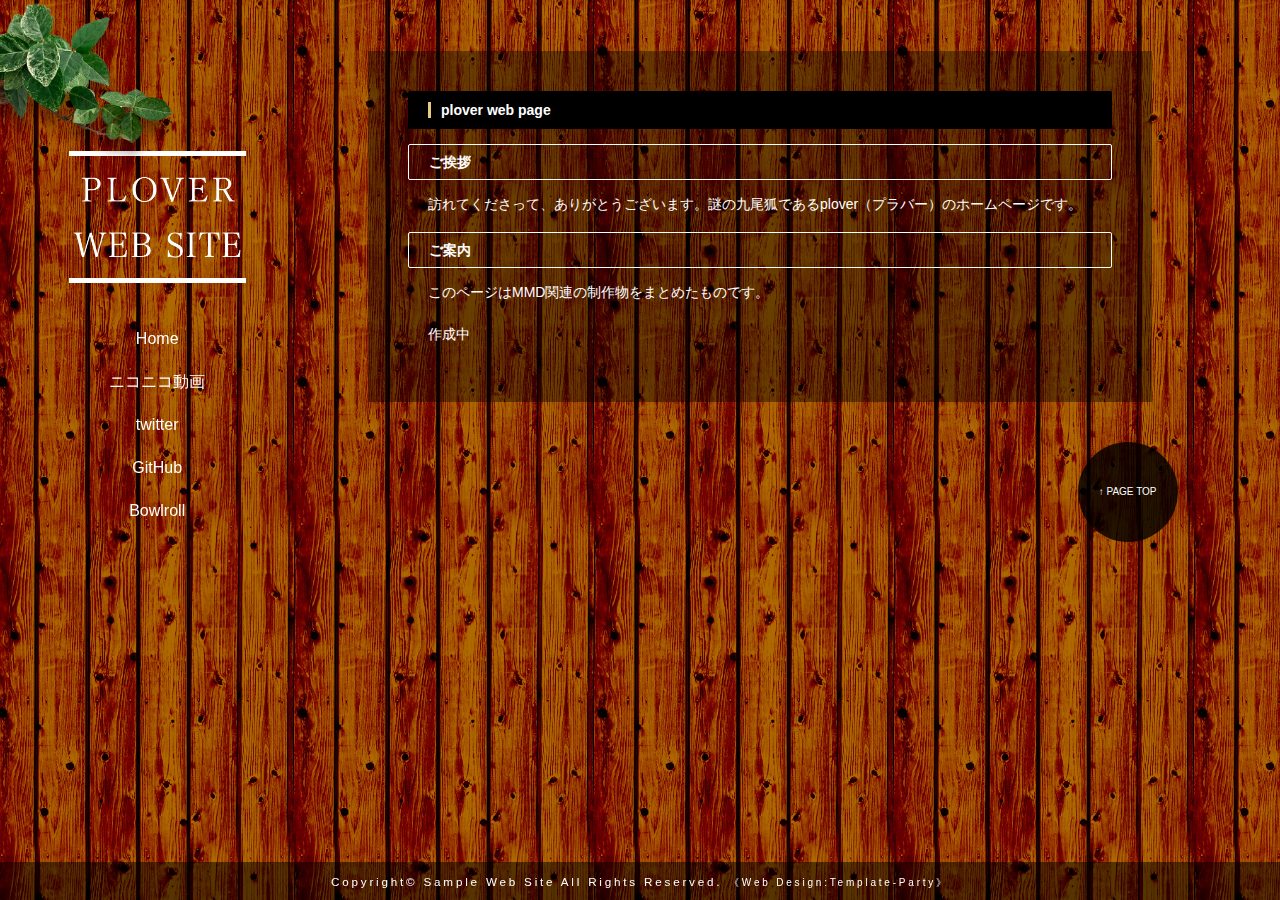
==== index.html @ 6dbf9f2e "Add files via upload" ====
<!DOCTYPE html>
<html lang="ja">
<head>
<meta charset="UTF-8">
<meta http-equiv="X-UA-Compatible" content="IE=edge">
<title>plover</title>
<meta name="viewport" content="width=device-width, initial-scale=1">
<meta name="description" content="ここにサイト説明を入れます">
<meta name="keywords" content="キーワード１,キーワード２,キーワード３,キーワード４,キーワード５">
<link rel="stylesheet" href="css/style.css">
<script type="text/javascript" src="js/openclose.js"></script>
<!--[if lt IE 9]>
<script src="https://oss.maxcdn.com/html5shiv/3.7.2/html5shiv.min.js"></script>
<script src="https://oss.maxcdn.com/respond/1.4.2/respond.min.js"></script>
<![endif]-->
</head>

<body>

<!--小さな端末用（800px以下端末）のロゴとメニュー-->
<div id="sh">
<h1 class="logo"><a href="index.html"><img src="images/logo_s.png" alt="Sample Web Site"></a></h1>
<nav id="menubar-s">
<ul>
<li><a href="index.html">Home</a></li>
<li><a href="https://www.nicovideo.jp/user/6776929/video">ニコニコ動画</a></li>
<li><a href="https://twitter.com/plover_diretor">twitter</a></li>
<li><a href="https://github.com/merryplover/Motion-generation-tool-for-MMD">GitHub</a></li>
<li><a href="https://bowlroll.net/user/1348">Bowlroll</a></li>

</ul>
</nav>
</div>

<div id="container">

<div id="main">
<!--
<section id="new">
<h2 id="newinfo_hdr" class="close">更新情報・お知らせ</h2>
<dl id="newinfo">
<dt>2016/12/19</dt>
<dd>tp_simple13公開。<span class="newicon">NEW</span></dd>
<dt>20XX/00/00</dt>
<dd>サンプルテキスト。サンプルテキスト。サンプルテキスト。</dd>
<dt>20XX/00/00</dt>
<dd>サンプルテキスト。サンプルテキスト。サンプルテキスト。</dd>
<dt>20XX/00/00</dt>
<dd>サンプルテキスト。サンプルテキスト。サンプルテキスト。</dd>
<dt>20XX/00/00</dt>
<dd>サンプルテキスト。サンプルテキスト。サンプルテキスト。</dd>
<dt>20XX/00/00</dt>
<dd>サンプルテキスト。サンプルテキスト。サンプルテキスト。</dd>
<dt>20XX/00/00</dt>
<dd>サンプルテキスト。サンプルテキスト。サンプルテキスト。</dd>
</dl>
</section>
-->
<section>

<h2>plover web page</h2>

<h3>ご挨拶</h3>
<p>訪れてくださって、ありがとうございます。謎の九尾狐であるplover（プラバー）のホームページです。</p>

<h3>ご案内</h3>
<p>このページはMMD関連の制作物をまとめたものです。</p>
<p>作成中</p>



</section>

</div>
<!--/main-->

<div id="sub">

<!--PC用（801px以上端末）ロゴ-->
<h1 class="logo"><a href="index.html"><img src="images/logo.png" alt="Sample Web Site"></a></h1>
<!--PC用（801px以上端末）メニュー-->
<nav id="menubar">
<ul>
<li><a href="index.html">Home</a></li>
<li><a href="https://www.nicovideo.jp/user/6776929/video">ニコニコ動画</a></li>
<li><a href="https://twitter.com/plover_diretor">twitter</a></li>
<li><a href="https://github.com/merryplover/Motion-generation-tool-for-MMD">GitHub</a></li>
<li><a href="https://bowlroll.net/user/1348">Bowlroll</a></li>
</ul>
</nav>

</div>
<!--/sub-->

<p id="pagetop"><a href="#">↑ PAGE TOP</a></p>

<footer>
<small>Copyright&copy; <a href="index.html">Sample Web Site</a> All Rights Reserved.</small>
<span class="pr"><a href="http://template-party.com/" target="_blank">《Web Design:Template-Party》</a></span>
</footer>

</div>
<!--/container-->

<!--画面左上の装飾画像-->
<img src="images/bg1.png" id="kazari">

<!--更新情報の開閉処理条件設定　800px以下-->
<script type="text/javascript">
if (OCwindowWidth() <= 800) {
	open_close("newinfo_hdr", "newinfo");
}
</script>

<!--メニューの３本バー-->
<div id="menubar_hdr" class="close"><span></span><span></span><span></span></div>
<!--メニューの開閉処理条件設定　800px以下-->
<script type="text/javascript">
if (OCwindowWidth() <= 800) {
	open_close("menubar_hdr", "menubar-s");
}
</script>
</body>
</html>
---- css/style.css ----
@charset "utf-8";


/*PC・タブレット・スマホ共通設定
------------------------------------------------------------------------------------------------------------------------------------------------------*/

/*全体の設定
---------------------------------------------------------------------------*/
body,html {width:100%;height:100%;}
body {
	margin: 0px;
	padding: 0px;
	color: #000;	/*全体の文字色*/
	font-family:"ヒラギノ角ゴ Pro W3", "Hiragino Kaku Gothic Pro", "メイリオ", Meiryo, Osaka, "ＭＳ Ｐゴシック", "MS PGothic", sans-serif;	/*フォント種類*/
	font-size: 14px;	/*文字サイズ*/
	line-height: 2;		/*行間*/
	background: #a65d15 url(../images/bg_s.jpg) repeat center top fixed;	/*背景色と背景画像の読み込み（古いブラウザ用）*/
	background: #a65d15 url(../images/bg.jpg) repeat center top/300px fixed;	/*背景色と背景画像の読み込み。高さ110%で幅は自動。fixedはスクロールしても固定する意味。
	*/
	-webkit-text-size-adjust: none;
}
h1,h2,h3,h4,h5,p,ul,ol,li,dl,dt,dd,form,figure,form {margin: 0px;padding: 0px;}
ul {list-style-type: none;}
img {border: none;max-width: 100%;height: auto;}
a img:hover {opacity: 0.7;}/*マウスオン時に画像を半透明にする設定。0.7は70%の透明度の意味。*/
table {border-collapse:collapse;font-size: 100%;border-spacing: 0;}
iframe {width: 100%;}

/*リンク（全般）設定
---------------------------------------------------------------------------*/
a {
	color: #fff;	/*リンクテキストの色*/
	-webkit-transition: 0.3s;	/*マウスオン時の移り変わるまでの時間設定。0.3秒。*/
	transition: 0.3s;			/*同上*/
}
a:hover {
	color: #fff;			/*マウスオン時の文字色*/
	background: #000;	/*マウスオン時の背景色*/
	text-decoration: none;		/*リンクの下線を消す設定*/
}

/*コンテナー（左右ブロックを囲むボックス）
---------------------------------------------------------------------------*/
#container {
	height: 100%;
	max-width: 1500px;
}

/*メインコンテンツ
---------------------------------------------------------------------------*/
#main {
	overflow: hidden;
	float: right;	/*右側に回り込み*/
	width: 55%;		/*メインコンテンツ幅*/
	margin-top: 4%;	/*上にあけるスペース*/
	margin-right: 10%;	/*右にあけるスペース*/
	padding: 40px;	/*ボックス内の余白*/
	color: #fff;	/*文字色*/
	background: rgba(0,0,0,0.4);	/*背景色の設定。左３つが色指定(この場合は黒)で最後の小数点が透明度。*/
}
/*mainコンテンツのh2タグの設定*/
#main h2 {
	clear: both;
	margin-bottom: 15px;
	font-size: 100%;
	color: #fff;		/*文字色*/
	padding: 5px 20px;	/*上下、左右への余白*/
	background: #000;	/*背景色*/
	border-radius: 2px;	/*角丸のサイズ*/
}
/*mainコンテンツのh2タグの１文字目への設定*/
#main h2::first-letter {
	border-left: 3px solid #e5cc80;	/*左線の幅・線種・色。*/
	padding-left: 10px;	/*ボックス内の余白*/
}
/*mainコンテンツのh3タグの設定*/
#main h3 {
	clear: both;
	margin-bottom: 15px;
	font-size: 100%;
	padding: 3px 20px;	/*上下、左右への余白*/
	border: 1px solid #fff;	/*線の幅・線種・色。*/
	border-radius: 2px;		/*角丸のサイズ*/
}
/*mainコンテンツの段落タグ設定*/
#main p {
	padding: 7px 20px 14px;	/*上、左右、下への余白*/
}
#main p + p {
	padding-top: 0px;
}
#main h2 + p,
#main h3 + p {
	padding-top: 0px;
	margin-top: -5px;
}

/*Worksページ
---------------------------------------------------------------------------*/
/*ボックス１個あたりの設定*/
#main .list {
	width: 16%;		/*幅*/
	float: left;	/*左に回り込み*/
	text-align: center;	/*ボックス内をセンタリング*/
	margin-left: 3%;	/*ボックスの左右間にあけるスペース*/
	margin-bottom: 20px;	/*ボックスの上下間にあけるスペース*/
}
/*ボックス内の画像*/
#main .list figure img {
	border-radius: 200px;	/*角丸のサイズ。適当に大きめに設定しておけばOK。*/
}
/*ボックス内のh3タグ*/
#main .list h3 {
	font-weight: normal;	/*hタグのデフォルトの太字を標準に*/
	font-size: 11px;		/*文字サイズ*/
	padding: 0px 10px;		/*上下・左右への余白*/
}

/*サブコンテンツ
---------------------------------------------------------------------------*/
#sub {
	float: left;	/*左に回り込み*/
	position: fixed;	/*スクロールしても固定させる設定*/
	width: 23%;		/*サブコンテンツ幅*/
	padding: 100px 10px 100px;	/*上、左右、下へのボックス内の余白*/
	margin-top: 4%;	/*ボックスの外側、上にあけるスペース*/
	border-left: none;		/*左の線だけ消す*/
}
/*ロゴ画像*/
#sub .logo img {
	width: 60%;	/*幅*/
	display: block;
	margin: 0px auto 30px;	/*上、左右、下へあけるスペース*/
	border-top: 5px solid #fff;		/*上線の幅・線種・色。*/
	border-bottom: 5px solid #fff;	/*下線の幅・線種・色。*/
}

/*メインメニュー
---------------------------------------------------------------------------*/
/*メニューブロック*/
#menubar {
	text-align: center;	/*文字をセンタリング*/
	font-size: 16px;	/*文字サイズ*/
}
/*メニュー１個あたりの設定*/
#menubar li a {
	text-decoration: none;
	display: inline-block;
	color: #fff;	/*文字色*/
	padding: 10px 10px 0px;	/*上下・左右・下にあける余白*/
	border-bottom: 1px dashed transparent;	/*下線の幅・線種・色。transparentは透明。*/
}
/*マウスオン時*/
#menubar li a:hover {
	border-bottom: 1px dashed #fff;	/*下線の幅・線種・色。*/
	letter-spacing: 0.2em;			/*文字間隔を少し広くとる設定*/
	background: transparent;		/*背景色の影響を受けないよう透明(transparent)に*/
}
/*小さい端末（800px以下）向けのロゴとメニューを表示させない*/
#sh {
	display: none;
}
/*３本バーアイコンを表示させない*/
#menubar_hdr {
	display: none;
}

/*フッター設定
---------------------------------------------------------------------------*/
footer {
	clear: both;
	width: 100%;
	padding: 5px 0px;
	text-align: center;
	position: fixed;	/*ページ下部に固定させる設定*/
	left: 0px;
	bottom: 0px;
	background: #000;	/*背景色（古いブラウザ用）*/
	background: rgba(0,0,0,0.5);	/*背景色の設定。左３つが色指定(この場合は黒)で最後の小数点が透明度。*/
	color: #fff;	/*文字色*/
	letter-spacing: 0.2em;	/*文字間隔を少し広くとる設定*/
}
footer a {
	text-decoration: none;
	border: none;
	color: #fff;
}
footer .pr {
	font-size: 10px;
}

/*トップページ内「更新情報・お知らせ」ブロック
---------------------------------------------------------------------------*/
/*ブロック全体の設定*/
#new dl{
	padding-left: 20px;
	margin-bottom: 15px;
}
/*日付設定*/
#new dt {
	font-weight: bold;	/*太字にする設定。標準がいいならこの行削除。*/
	float: left;
	width: 8em;
}
/*記事設定*/
#new dd {
	padding-left: 8em;
}

/*テーブル
---------------------------------------------------------------------------*/
/*ta1設定*/
.ta1 {
	width: 100%;
	margin-bottom: 15px;
}
.ta1, .ta1 td, .ta1 th {
	border: 1px solid #ccc;	/*テーブルの枠線の幅、線種、色*/
	padding: 10px;	/*ボックス内の余白*/
	word-break: break-all;
}
/*テーブル１行目に入った見出し部分*/
.ta1 th.tamidashi {
	width: auto;
	text-align: left;	/*左よせ*/
}
/*ta1の左側ボックス*/
.ta1 th {
	width: 140px;	/*幅*/
	text-align: center;	/*センタリング*/
}
/*画像*/
.ta1 img {
	vertical-align: bottom;
}

/*PAGE TOP設定
---------------------------------------------------------------------------*/
#pagetop {
	clear: both;
	padding-top: 40px;
	padding-bottom: 150px;
}
#pagetop a {
	color: #fff;		/*文字色*/
	font-size: 10px;	/*文字サイズ*/
	width: 100px;
	line-height: 100px;	/*高さ*/
	text-align: center;
	border-radius: 100px;
	background: #111;	/*背景色（古いブラウザ用）*/
	background: rgba(0,0,0,0.8);	/*背景色。「0,0,0」は黒、0.8は透明度。*/
	text-decoration: none;
	display: block;
	float: right;
	margin-right: 8%;
}
/*マウスオン時*/
#pagetop a:hover {
	background: #000;	/*背景色*/
}

/*トップページのNEWアイコン
---------------------------------------------------------------------------*/
.newicon {
	background: #F00;	/*背景色*/
	color: #FFF;		/*文字色*/
	font-size: 10px;	/*文字サイズ*/
	padding: 0px 5px;
	border-radius: 2px;
	margin: 0px 5px;
}

/*画面左上の画像装飾
---------------------------------------------------------------------------*/
#kazari {
	position:fixed;
	left:0px;
	top:0px;
	width:200px;	/*画像の幅*/
}

/*その他
---------------------------------------------------------------------------*/
.look {background: #dcdcdc;background:rgba(0,0,0,0.15);display:inline-block;padding:0px 5px;border-radius: 4px;}
.mb15,.mb1em {margin-bottom: 15px;}
.clear {clear: both;}
ul.disc {padding: 0em 25px 1em;list-style: disc;}
.color1 {color: #e5cc80;}
.pr {font-size: 10px;}
.wl {width: 96%;}
.ws {width: 50%;}
.c {text-align: center;}
.r {text-align: right;}
.l {text-align: left;}
img.fr {float: right;margin-left: 10px;margin-bottom: 10px;}
img.fl {float: left;margin-right: 10px;margin-bottom: 10px;}
.big1 {font-size: 30px;letter-spacing: 0.2em;}
.mini1 {font-size: 11px;}



/*画面が横向きで幅800px以下の場合の設定（画面左上の装飾パーツがスクロール中に邪魔になるので固定表示をなくす）
------------------------------------------------------------------------------------------------------------------------------------------------------*/
@media (orientation:landscape) and (max-width:800px) {

#kazari {position:absolute;}

}



/*画面幅800px以下の設定
------------------------------------------------------------------------------------------------------------------------------------------------------*/
@media screen and (max-width:800px) {

/*全体の設定
---------------------------------------------------------------------------*/
body {
	background: #a65d15 url(../images/bg_s.jpg) repeat center top scroll;
	background: #a65d15 url(../images/bg.jpg) repeat center top/300px scroll;
}

/*メインメニュー（小さい端末（800px以下））
---------------------------------------------------------------------------*/
/*小さい端末（800px以下）向けのロゴを非表示から表示に切り替える*/
#sh {
	display: block;
}
/*ロゴ*/
#sh .logo img {
	width: 50%;
	display: block;
	margin: 0px auto;
	padding: 15px 0px;
}
/*メニューブロック*/
#menubar-s {
	 overflow: hidden;
}
#menubar-s li {
	text-align: center;
}
#menubar-s li:first-child {
	border-top: 5px solid #fff;
}
#menubar-s li a {
	display: block;
	padding: 10px 0px;
	color: #fff;
	border-bottom: 1px dashed #fff;
}
/*PC用ロゴとメニューを非表示にする*/
#sub .logo,
#menubar {
	display: none;
}

/*３本バーアイコン設定
---------------------------------------------------------------------------*/
/*３本バーブロック*/
#menubar_hdr {
	display: block;
	position: absolute;
	top: 10px;		/*上から10pxの場所に配置*/
	right: 10px;	/*右から10pxの場所に配置*/
	width: 30px;	/*幅*/
	padding: 12px 10px 5px;	/*上、左右、下へのボックス内余白*/
}
/*３本のバー（1本あたり）*/
#menubar_hdr span {
	display: block;
	border-top: 4px solid #fff;	/*枠線の幅、線種、色*/
	margin-bottom: 7px;	/*バー同士の余白*/
}

/*main,subコンテンツ
---------------------------------------------------------------------------*/
#main, #sub {
	float: none;
	width: auto;
}
#main,#sub {
	margin: 5%;
}
#sub {
	position: static;
	border: none;
	padding: 0px;
	background: transparent;
}

/*フッター設定
---------------------------------------------------------------------------*/
footer {
	position: static;
	letter-spacing: normal;
}
footer .pr {
	display: block;
}

/*トップページ内「更新情報・お知らせ」ブロック
---------------------------------------------------------------------------*/
section#new h2.open {
	background: #000 url(../images/btn_minus.png) no-repeat right center/34px 34px;
}
section#new h2.close {
	background: #000 url(../images/btn_plus.png) no-repeat right center/34px 34px;
}

/*その他
---------------------------------------------------------------------------*/
body.s-n #sub {display: none;}

}



/*画面幅480px以下の設定
------------------------------------------------------------------------------------------------------------------------------------------------------*/
@media screen and (max-width:480px) {

/*メインコンテンツ
---------------------------------------------------------------------------*/
#main {
	padding: 10px;
	border: none;
	-webkit-box-shadow: none;
	box-shadow: none;
}

/*Worksページ
---------------------------------------------------------------------------*/
/*ボックス１個あたりの設定*/
#main .list {
	width: 45%;
}

/*３本バーアイコン設定
---------------------------------------------------------------------------*/
/*３本バーブロック*/
#menubar_hdr {
	position: absolute;
	top: 3px;
	right: 10px;
}

/*テーブル
---------------------------------------------------------------------------*/
/*テーブル内の左側*/
.ta1 th {
	width: 100px;
	padding: 5px;
}
/*テーブル内の右側*/
.ta1 td {
	width: auto;
	padding: 10px;
}

/*PAGE TOP設定
---------------------------------------------------------------------------*/
#pagetop {
	padding-top: 0px;
	padding-bottom: 50px;
}
#pagetop a {
	line-height: 24px;
}

/*画面左上の画像装飾
---------------------------------------------------------------------------*/
#kazari {
	width:100px;
	position: absolute;
}

/*その他
---------------------------------------------------------------------------*/
.ws,.wl {width: 90%;}
img.fr,img.fl {float: none;margin: 0;width: 100%;}

}
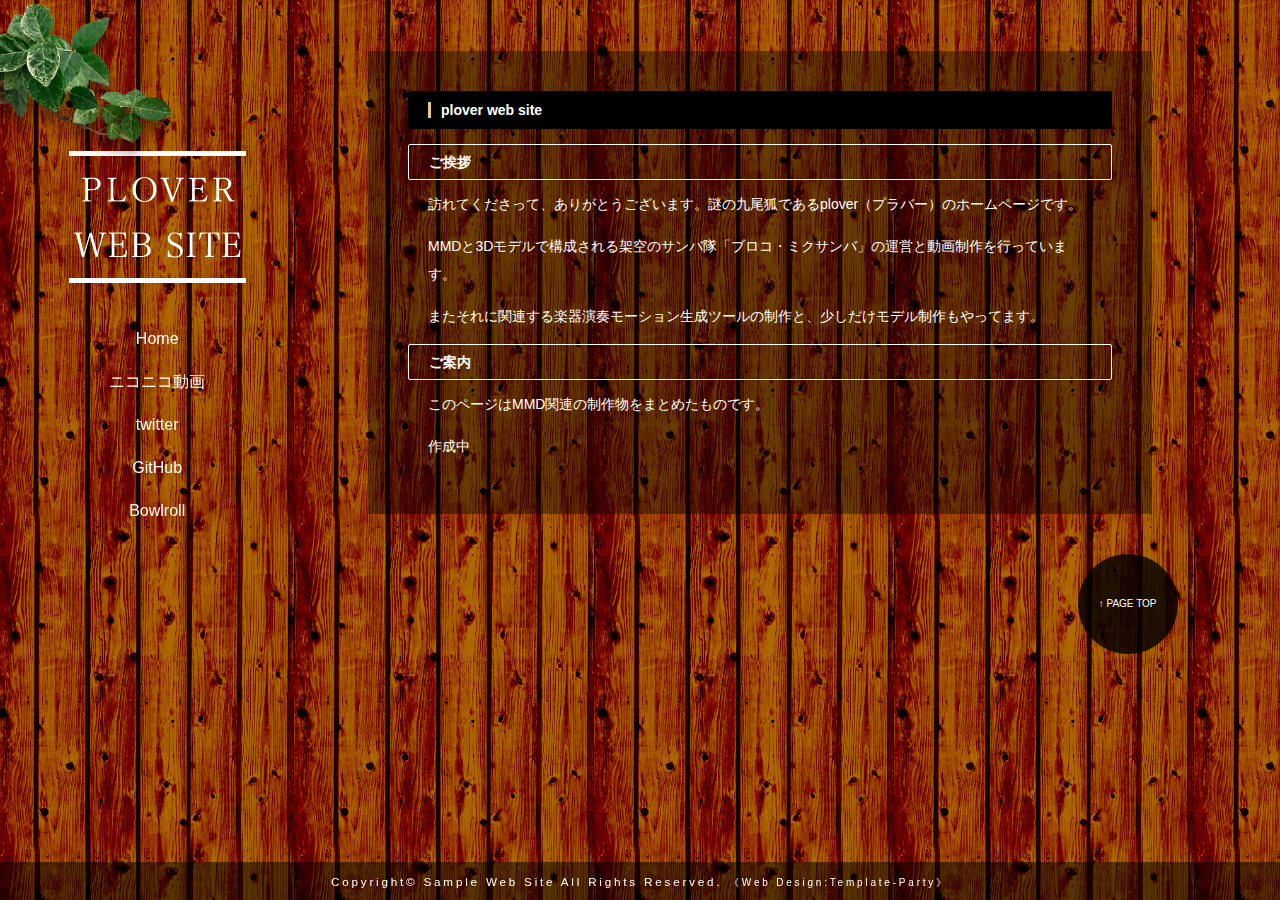
==== commit 142e2951: "Update index.html" ====
--- a/index.html
+++ b/index.html
@@ -58,11 +58,12 @@
 -->
 <section>
 
-<h2>plover web page</h2>
+<h2>plover web site</h2>
 
 <h3>ご挨拶</h3>
 <p>訪れてくださって、ありがとうございます。謎の九尾狐であるplover（プラバー）のホームページです。</p>
-
+	<p>MMDと3Dモデルで構成される架空のサンバ隊「ブロコ・ミクサンバ」の運営と動画制作を行っています。</p>
+	<p>またそれに関連する楽器演奏モーション生成ツールの制作と、少しだけモデル制作もやってます。</P>
 <h3>ご案内</h3>
 <p>このページはMMD関連の制作物をまとめたものです。</p>
 <p>作成中</p>
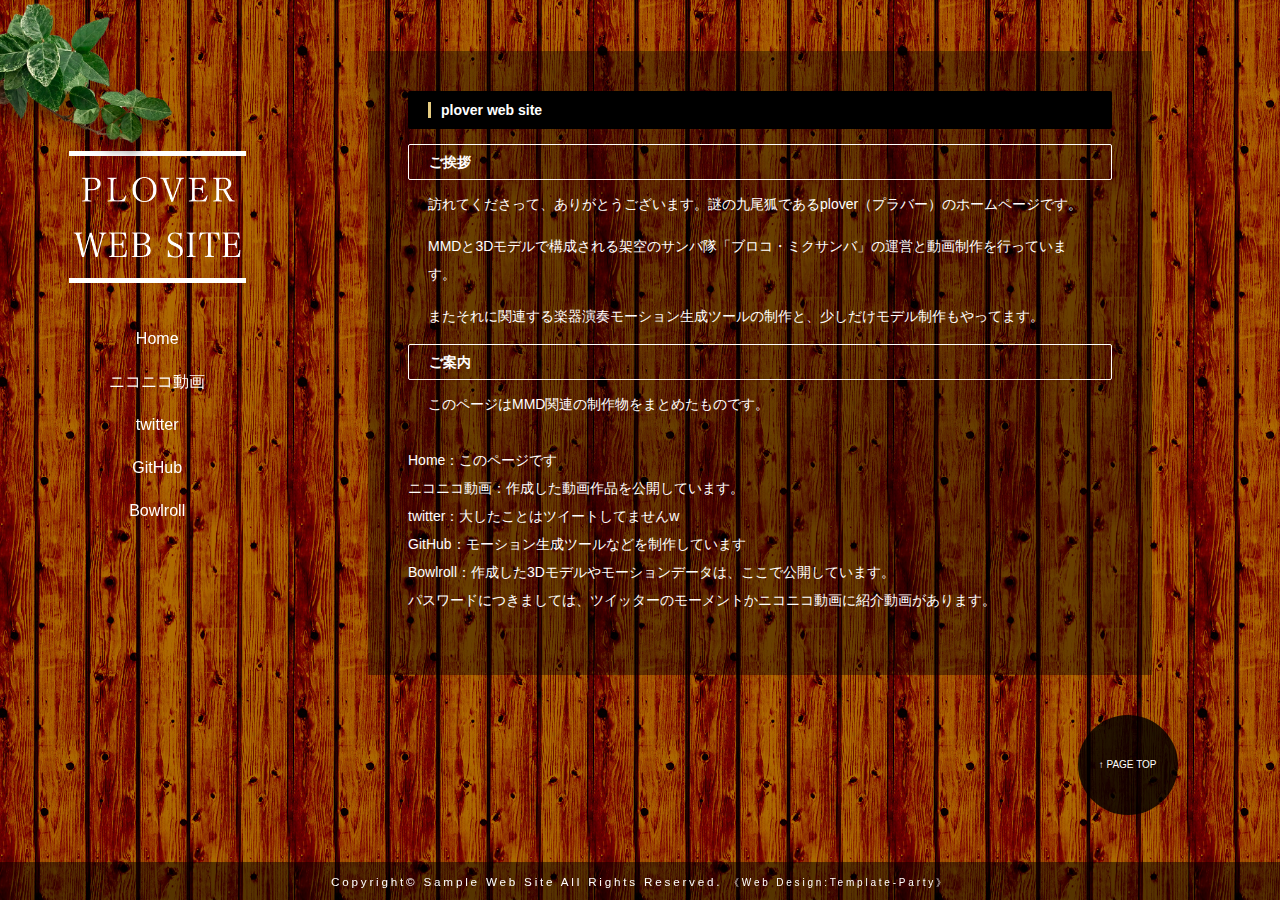
==== commit 7f6b66e9: "Update index.html" ====
--- a/index.html
+++ b/index.html
@@ -23,10 +23,10 @@
 <nav id="menubar-s">
 <ul>
 <li><a href="index.html">Home</a></li>
-<li><a href="https://www.nicovideo.jp/user/6776929/video">ニコニコ動画</a></li>
-<li><a href="https://twitter.com/plover_diretor">twitter</a></li>
-<li><a href="https://github.com/merryplover/Motion-generation-tool-for-MMD">GitHub</a></li>
-<li><a href="https://bowlroll.net/user/1348">Bowlroll</a></li>
+<li><a href="https://www.nicovideo.jp/user/6776929/video" target="_blank">ニコニコ動画</a></li>
+<li><a href="https://twitter.com/plover_diretor" target="_blank">twitter</a></li>
+<li><a href="https://github.com/merryplover/Motion-generation-tool-for-MMD" target="_blank">GitHub</a></li>
+<li><a href="https://bowlroll.net/user/1348" target="_blank">Bowlroll</a></li>
 
 </ul>
 </nav>
@@ -66,7 +66,14 @@
 	<p>またそれに関連する楽器演奏モーション生成ツールの制作と、少しだけモデル制作もやってます。</P>
 <h3>ご案内</h3>
 <p>このページはMMD関連の制作物をまとめたものです。</p>
-<p>作成中</p>
+<p><ul>
+<li>Home：このページです</li>
+<li>ニコニコ動画：作成した動画作品を公開しています。</li>
+<li>twitter：大したことはツイートしてませんw</li>
+<li>GitHub：モーション生成ツールなどを制作しています</li>
+<li>Bowlroll：作成した3Dモデルやモーションデータは、ここで公開しています。<br>パスワードにつきましては、ツイッターのモーメントかニコニコ動画に紹介動画があります。</li>
+</ul>
+</p>
 
 
 
@@ -83,10 +90,10 @@
 <nav id="menubar">
 <ul>
 <li><a href="index.html">Home</a></li>
-<li><a href="https://www.nicovideo.jp/user/6776929/video">ニコニコ動画</a></li>
-<li><a href="https://twitter.com/plover_diretor">twitter</a></li>
-<li><a href="https://github.com/merryplover/Motion-generation-tool-for-MMD">GitHub</a></li>
-<li><a href="https://bowlroll.net/user/1348">Bowlroll</a></li>
+<li><a href="https://www.nicovideo.jp/user/6776929/video" target="_blank">ニコニコ動画</a></li>
+<li><a href="https://twitter.com/plover_diretor" target="_blank">twitter</a></li>
+<li><a href="https://github.com/merryplover/Motion-generation-tool-for-MMD" target="_blank">GitHub</a></li>
+<li><a href="https://bowlroll.net/user/1348" target="_blank">Bowlroll</a></li>
 </ul>
 </nav>
 
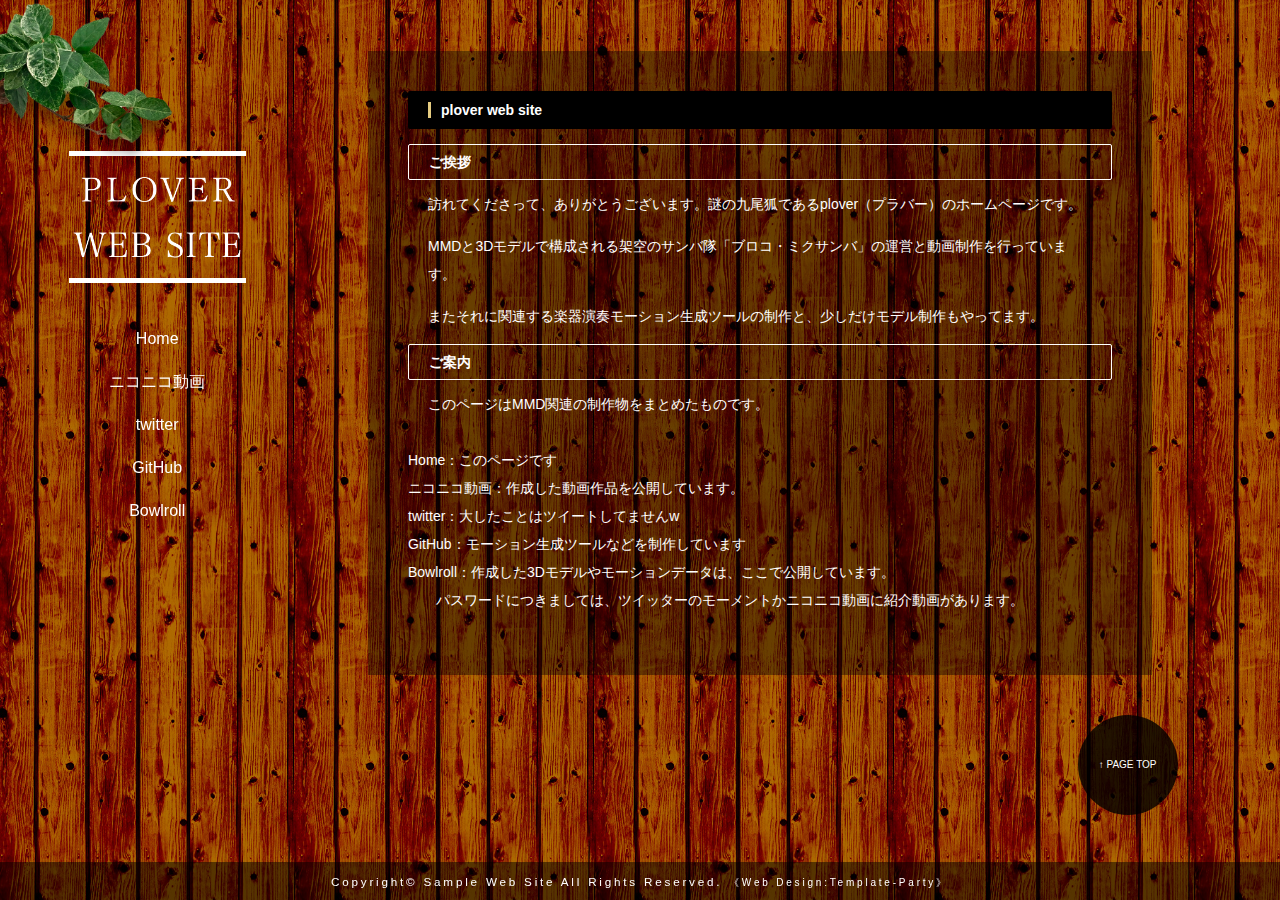
==== commit 9c8da986: "update index.html" ====
--- a/index.html
+++ b/index.html
@@ -71,7 +71,7 @@
 <li>ニコニコ動画：作成した動画作品を公開しています。</li>
 <li>twitter：大したことはツイートしてませんw</li>
 <li>GitHub：モーション生成ツールなどを制作しています</li>
-<li>Bowlroll：作成した3Dモデルやモーションデータは、ここで公開しています。<br>パスワードにつきましては、ツイッターのモーメントかニコニコ動画に紹介動画があります。</li>
+<li>Bowlroll：作成した3Dモデルやモーションデータは、ここで公開しています。<br>　　パスワードにつきましては、ツイッターのモーメントかニコニコ動画に紹介動画があります。</li>
 </ul>
 </p>
 
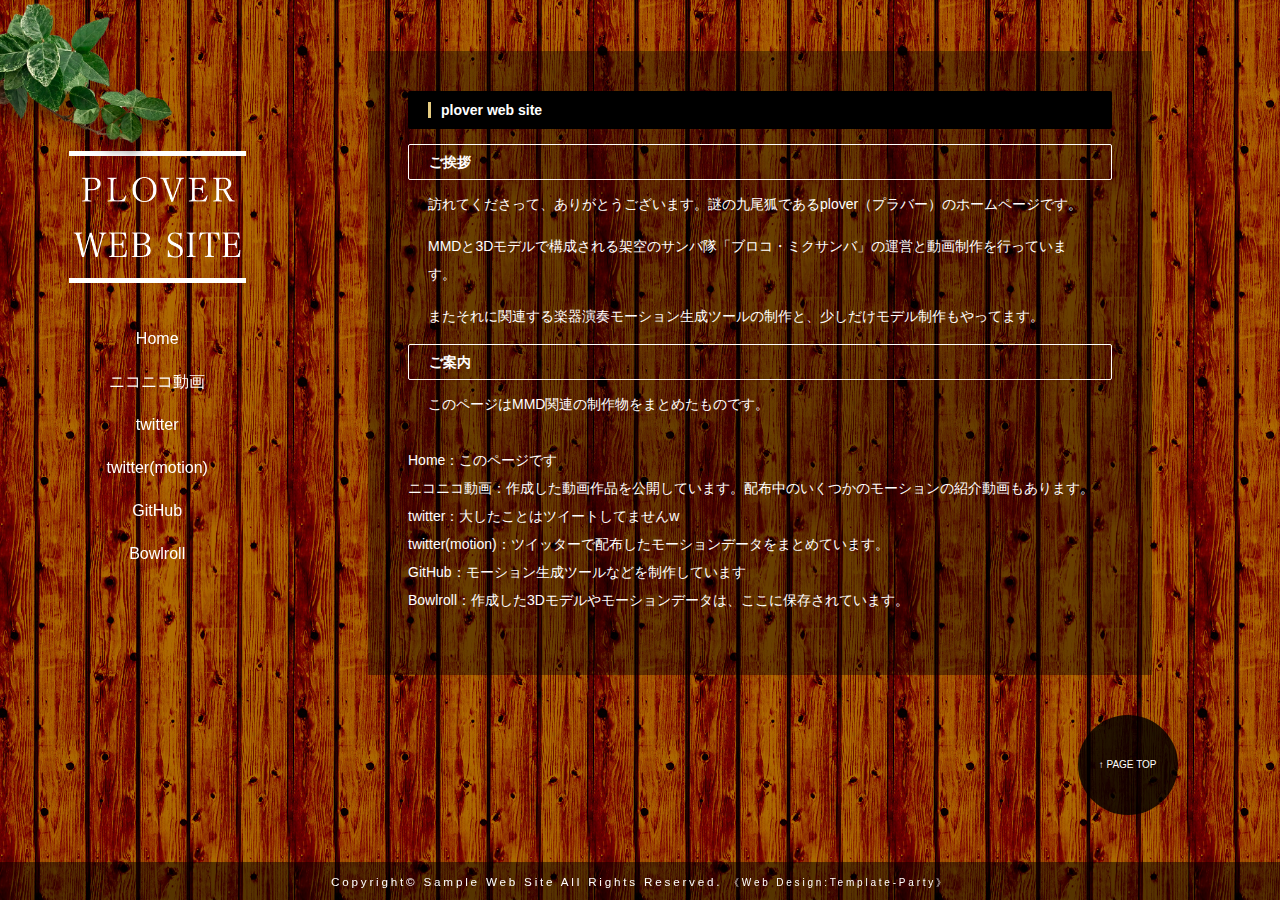
==== commit bc7d5e9d: "Update index.html" ====
--- a/index.html
+++ b/index.html
@@ -25,6 +25,7 @@
 <li><a href="index.html">Home</a></li>
 <li><a href="https://www.nicovideo.jp/user/6776929/video" target="_blank">ニコニコ動画</a></li>
 <li><a href="https://twitter.com/plover_diretor" target="_blank">twitter</a></li>
+<li><a href="https://twitter.com/i/events/967630652353818625" target="_blank">twitter(motion)</a></li>
 <li><a href="https://github.com/merryplover/Motion-generation-tool-for-MMD" target="_blank">GitHub</a></li>
 <li><a href="https://bowlroll.net/user/1348" target="_blank">Bowlroll</a></li>
 
@@ -68,14 +69,13 @@
 <p>このページはMMD関連の制作物をまとめたものです。</p>
 <p><ul>
 <li>Home：このページです</li>
-<li>ニコニコ動画：作成した動画作品を公開しています。</li>
+<li>ニコニコ動画：作成した動画作品を公開しています。配布中のいくつかのモーションの紹介動画もあります。</li>
 <li>twitter：大したことはツイートしてませんw</li>
+<li>twitter(motion)：ツイッターで配布したモーションデータをまとめています。</li>
 <li>GitHub：モーション生成ツールなどを制作しています</li>
-<li>Bowlroll：作成した3Dモデルやモーションデータは、ここで公開しています。<br>　　パスワードにつきましては、ツイッターのモーメントかニコニコ動画に紹介動画があります。</li>
+<li>Bowlroll：作成した3Dモデルやモーションデータは、ここに保存されています。</li>
 </ul>
 </p>
-
-
 
 </section>
 
@@ -92,6 +92,7 @@
 <li><a href="index.html">Home</a></li>
 <li><a href="https://www.nicovideo.jp/user/6776929/video" target="_blank">ニコニコ動画</a></li>
 <li><a href="https://twitter.com/plover_diretor" target="_blank">twitter</a></li>
+<li><a href="https://twitter.com/i/events/967630652353818625" target="_blank">twitter(motion)</a></li>
 <li><a href="https://github.com/merryplover/Motion-generation-tool-for-MMD" target="_blank">GitHub</a></li>
 <li><a href="https://bowlroll.net/user/1348" target="_blank">Bowlroll</a></li>
 </ul>
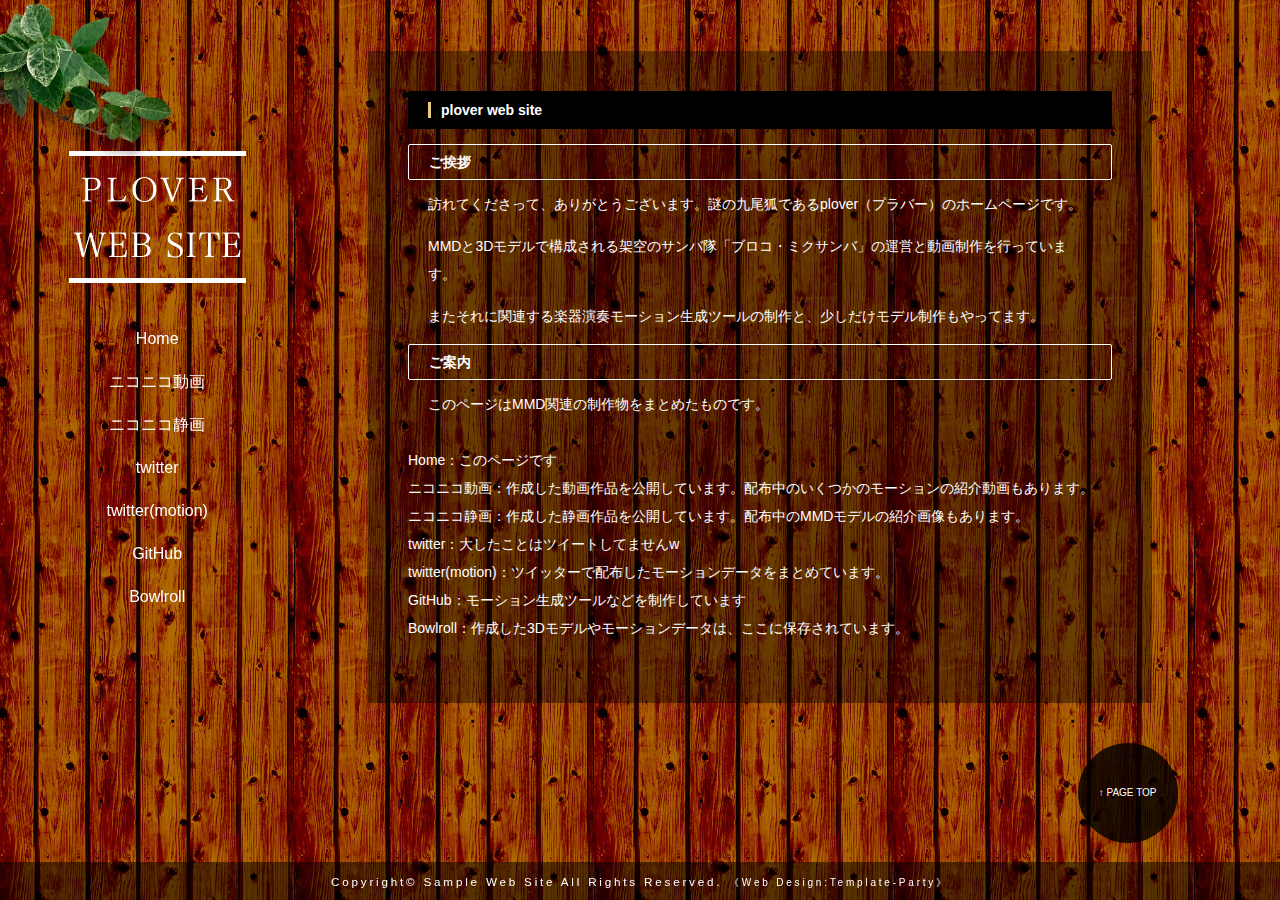
==== commit f352c274: "Update index.html" ====
--- a/index.html
+++ b/index.html
@@ -24,6 +24,7 @@
 <ul>
 <li><a href="index.html">Home</a></li>
 <li><a href="https://www.nicovideo.jp/user/6776929/video" target="_blank">ニコニコ動画</a></li>
+<li><a href="https://seiga.nicovideo.jp/user/illust/6776929" target="_blank">ニコニコ静画</a></li>
 <li><a href="https://twitter.com/plover_diretor" target="_blank">twitter</a></li>
 <li><a href="https://twitter.com/i/events/967630652353818625" target="_blank">twitter(motion)</a></li>
 <li><a href="https://github.com/merryplover/Motion-generation-tool-for-MMD" target="_blank">GitHub</a></li>
@@ -70,6 +71,7 @@
 <p><ul>
 <li>Home：このページです</li>
 <li>ニコニコ動画：作成した動画作品を公開しています。配布中のいくつかのモーションの紹介動画もあります。</li>
+<li>ニコニコ静画：作成した静画作品を公開しています。配布中のMMDモデルの紹介画像もあります。</li>
 <li>twitter：大したことはツイートしてませんw</li>
 <li>twitter(motion)：ツイッターで配布したモーションデータをまとめています。</li>
 <li>GitHub：モーション生成ツールなどを制作しています</li>
@@ -91,6 +93,7 @@
 <ul>
 <li><a href="index.html">Home</a></li>
 <li><a href="https://www.nicovideo.jp/user/6776929/video" target="_blank">ニコニコ動画</a></li>
+<li><a href="https://seiga.nicovideo.jp/user/illust/6776929" target="_blank">ニコニコ静画</a></li>
 <li><a href="https://twitter.com/plover_diretor" target="_blank">twitter</a></li>
 <li><a href="https://twitter.com/i/events/967630652353818625" target="_blank">twitter(motion)</a></li>
 <li><a href="https://github.com/merryplover/Motion-generation-tool-for-MMD" target="_blank">GitHub</a></li>
